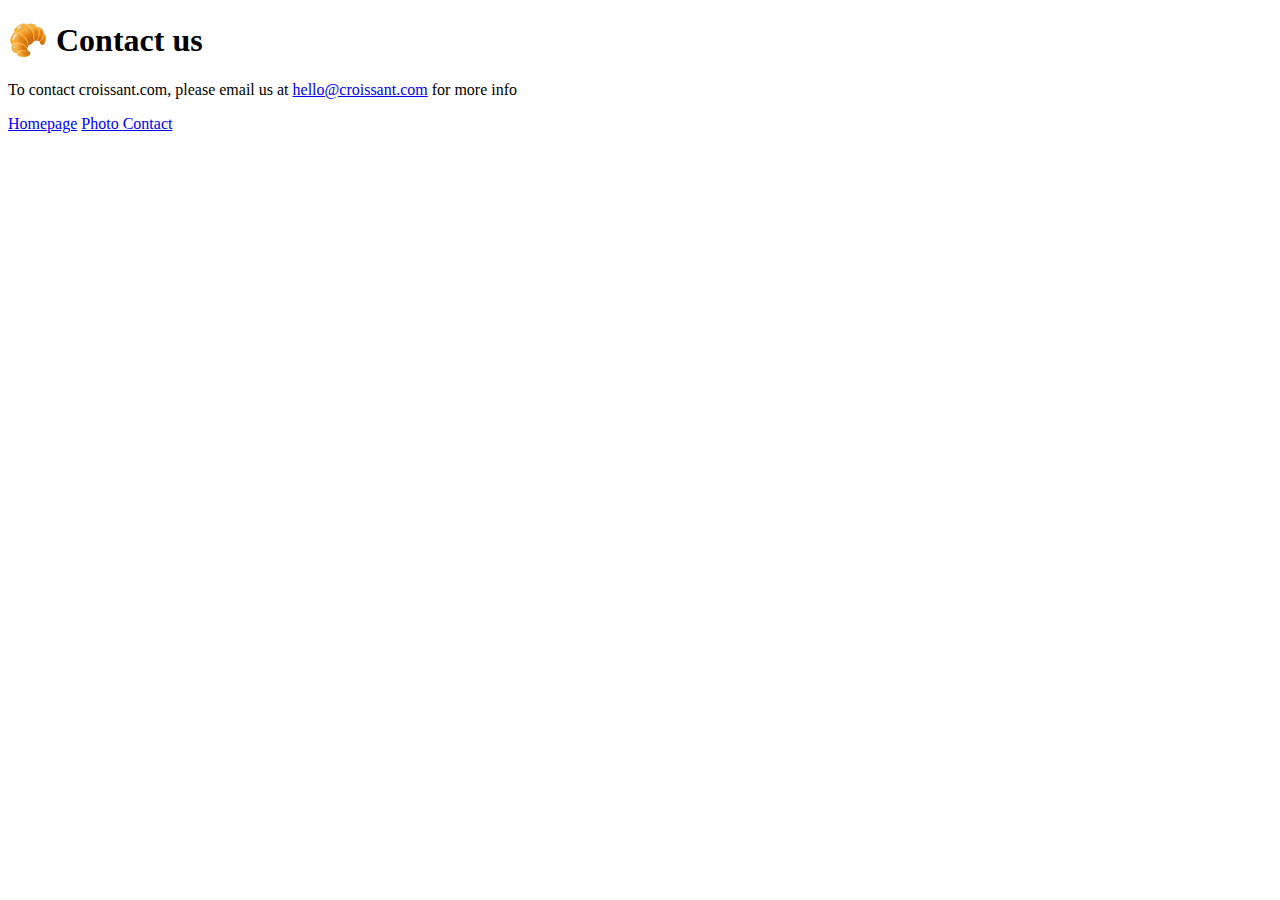
==== contact.html @ 4b104780 "Created base pages" ====
<!DOCTYPE html>
<html lang="en">
<head>
    <meta charset="UTF-8">
    <meta http-equiv="X-UA-Compatible" content="IE=edge">
    <meta name="viewport" content="width=device-width, initial-scale=1.0">
    <title>Klouo Contact</title>
</head>
<body>
    <h1>🥐 Contact us</h1>
    <p>To contact croissant.com, please email us at <a href="mailto:hello@croissant.com" title="email">hello@croissant.com</a> for more info</p>
<footer>
    <a href="/" title="Home">Homepage</a>
    <a href="/photo.html" title="Croissant photo">Photo </a>
    <a href="/contact.html" title="Contact">Contact </a>
</footer>
</body>
</html>
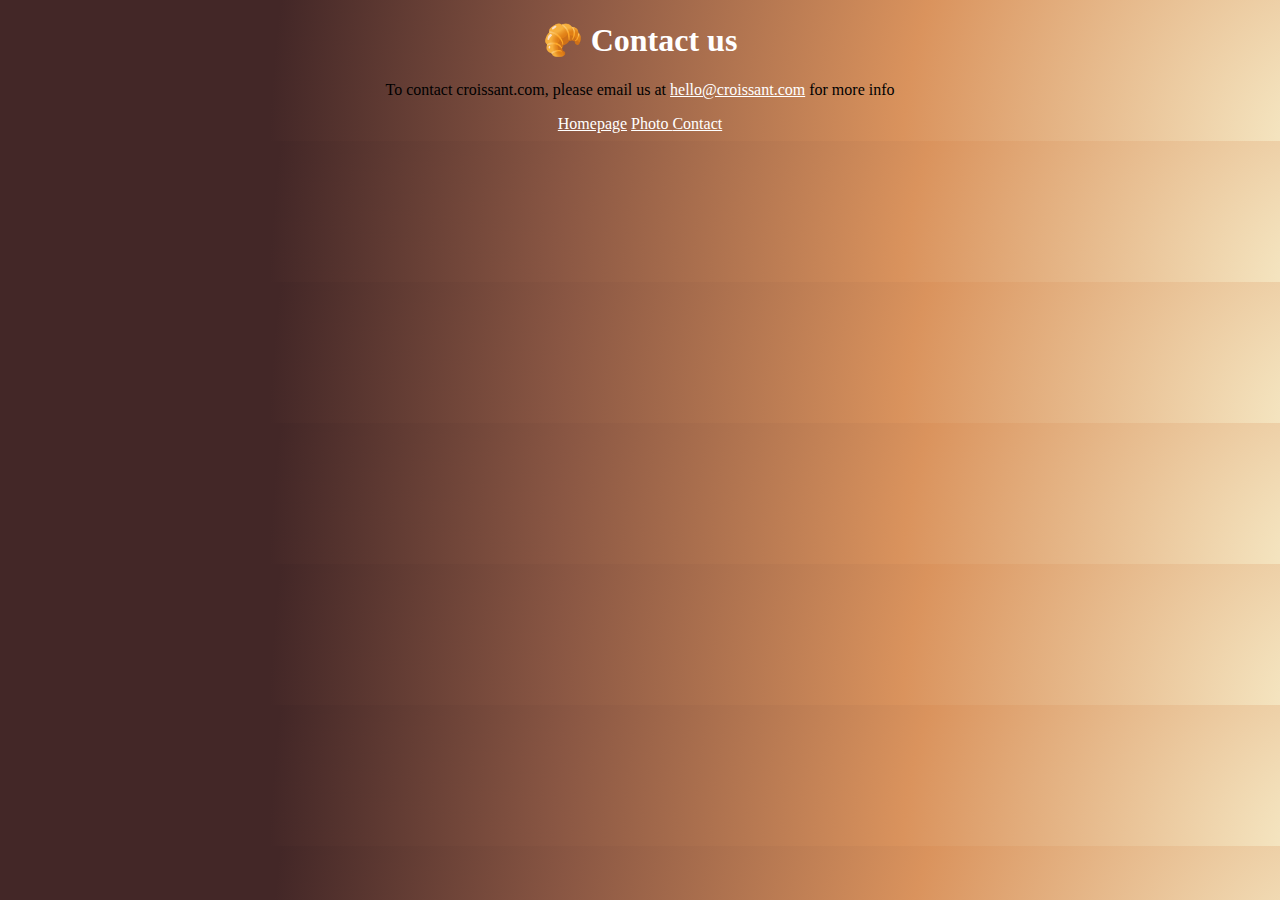
==== commit d04fbf21: "Updated CSS" ====
--- a/contact.html
+++ b/contact.html
@@ -4,6 +4,7 @@
     <meta charset="UTF-8">
     <meta http-equiv="X-UA-Compatible" content="IE=edge">
     <meta name="viewport" content="width=device-width, initial-scale=1.0">
+    <link rel="stylesheet" href="/css/styles.css"/>
     <title>Klouo Contact</title>
 </head>
 <body>
--- a/css/styles.css
+++ b/css/styles.css
@@ -0,0 +1,24 @@
+body {
+    background: radial-gradient(1091px at 106.5% 111.5%, rgb(250, 246, 213) 0.1%, rgb(218, 147, 93) 42.2%, rgb(137, 86, 67) 74.3%, rgb(67, 39, 39) 100.2%);
+}
+
+h1 {
+    text-align: center;
+    color: white;
+}
+
+p {
+    text-align: center;
+}
+
+a {
+    color: white;
+}
+
+img {
+    display: block;
+    padding: 30px;
+}
+footer {
+    text-align: center;
+}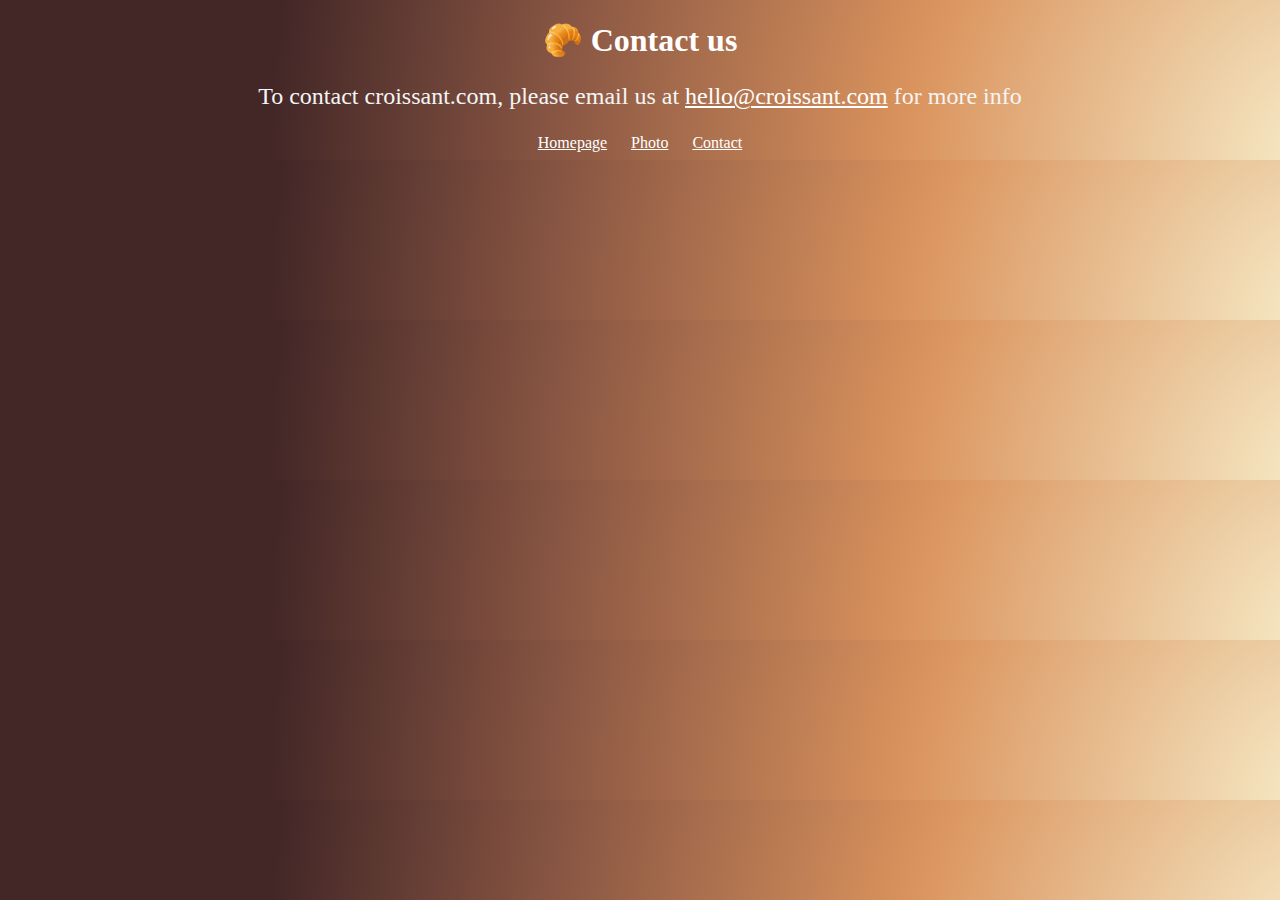
==== commit 919a2d83: "Updated link spacing" ====
--- a/contact.html
+++ b/contact.html
@@ -12,8 +12,8 @@
     <p>To contact croissant.com, please email us at <a href="mailto:hello@croissant.com" title="email">hello@croissant.com</a> for more info</p>
 <footer>
     <a href="/" title="Home">Homepage</a>
-    <a href="/photo.html" title="Croissant photo">Photo </a>
-    <a href="/contact.html" title="Contact">Contact </a>
+    <a href="/photo.html" title="Croissant photo">Photo</a>
+    <a href="/contact.html" title="Contact">Contact</a>
 </footer>
 </body>
 </html>--- a/css/styles.css
+++ b/css/styles.css
@@ -9,6 +9,8 @@
 
 p {
     text-align: center;
+    color: whitesmoke;
+    font-size: 24px;
 }
 
 a {
@@ -21,4 +23,8 @@
 }
 footer {
     text-align: center;
+}
+
+footer a {
+    padding: 10px;
 }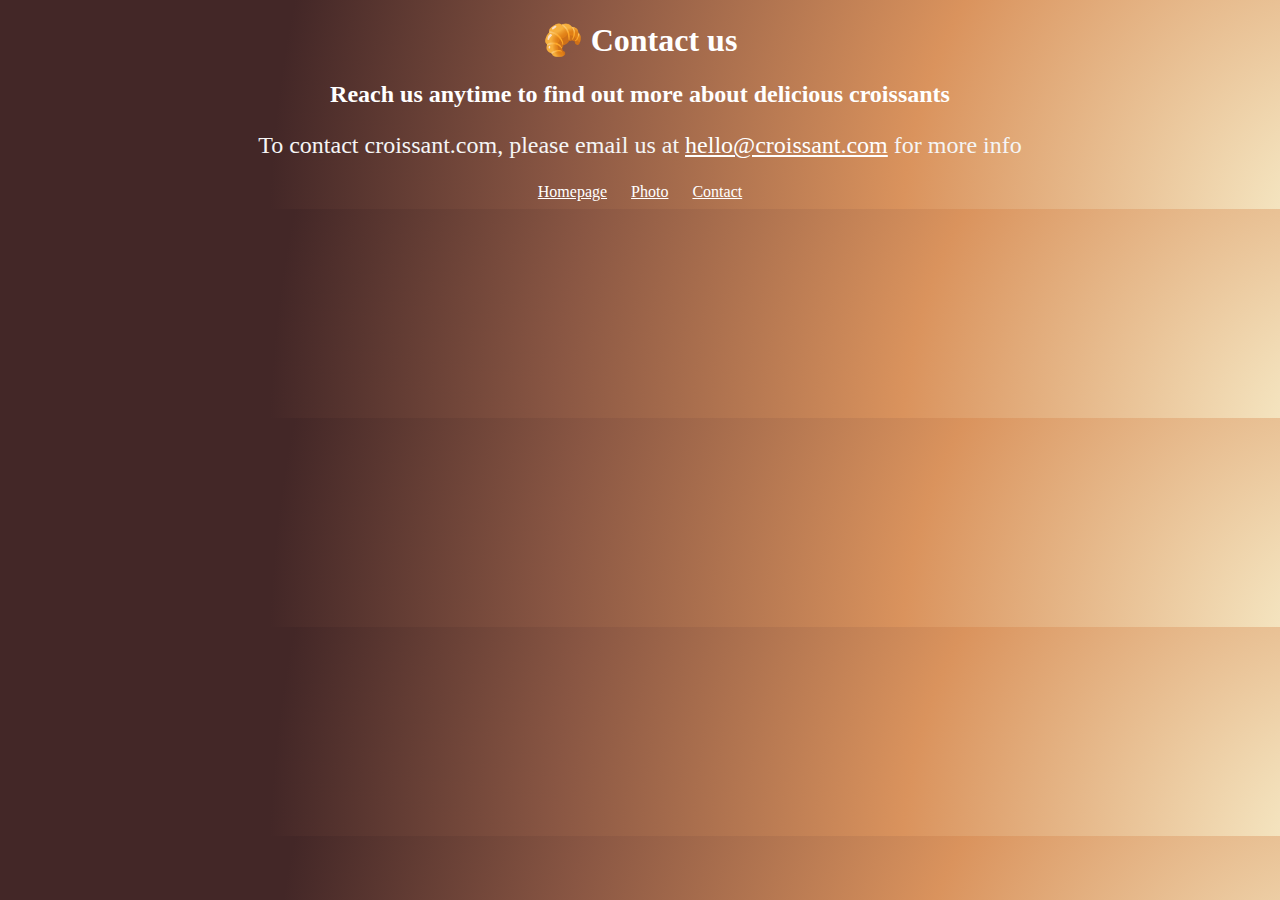
==== commit 4566b439: "Updated SEO content" ====
--- a/contact.html
+++ b/contact.html
@@ -3,12 +3,13 @@
 <head>
     <meta charset="UTF-8">
     <meta http-equiv="X-UA-Compatible" content="IE=edge">
-    <meta name="viewport" content="width=device-width, initial-scale=1.0">
+    <meta name="description" content="How to contact us to find out more">
     <link rel="stylesheet" href="/css/styles.css"/>
-    <title>Klouo Contact</title>
+    <title>Klouo Contact | Contact Us</title>
 </head>
 <body>
     <h1>🥐 Contact us</h1>
+    <h2>Reach us anytime to find out more about delicious croissants</h2>
     <p>To contact croissant.com, please email us at <a href="mailto:hello@croissant.com" title="email">hello@croissant.com</a> for more info</p>
 <footer>
     <a href="/" title="Home">Homepage</a>
--- a/css/styles.css
+++ b/css/styles.css
@@ -2,7 +2,7 @@
     background: radial-gradient(1091px at 106.5% 111.5%, rgb(250, 246, 213) 0.1%, rgb(218, 147, 93) 42.2%, rgb(137, 86, 67) 74.3%, rgb(67, 39, 39) 100.2%);
 }
 
-h1 {
+h1, h2 {
     text-align: center;
     color: white;
 }
